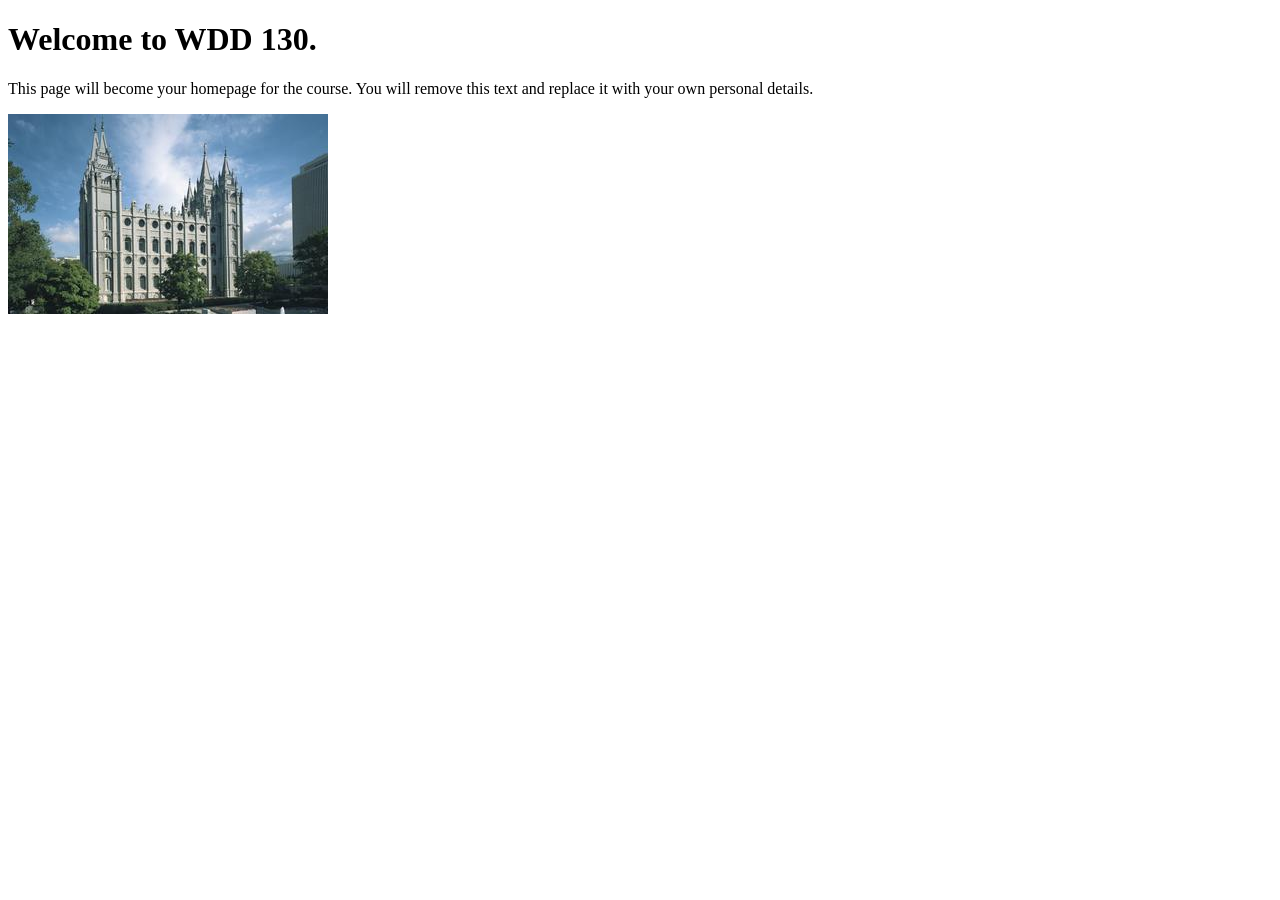
==== index.html @ 96432d04 "Initial commit" ====
<!DOCTYPE html>
<html lang="en">
<head>
    <meta charset="UTF-8">
    <meta name="viewport" content="width=device-width, initial-scale=1.0">
    <title>WDD 130 | Personal Homepage</title>
</head>
<body>
    <h1>Welcome to WDD 130.</h1>
    <p>This page will become your homepage for the course. You will remove this text and replace it with your own personal details.</p>

    <img src="images/salt-lake-temple.jpg" alt="The Salt Lake Temple.">
</body>
</html>
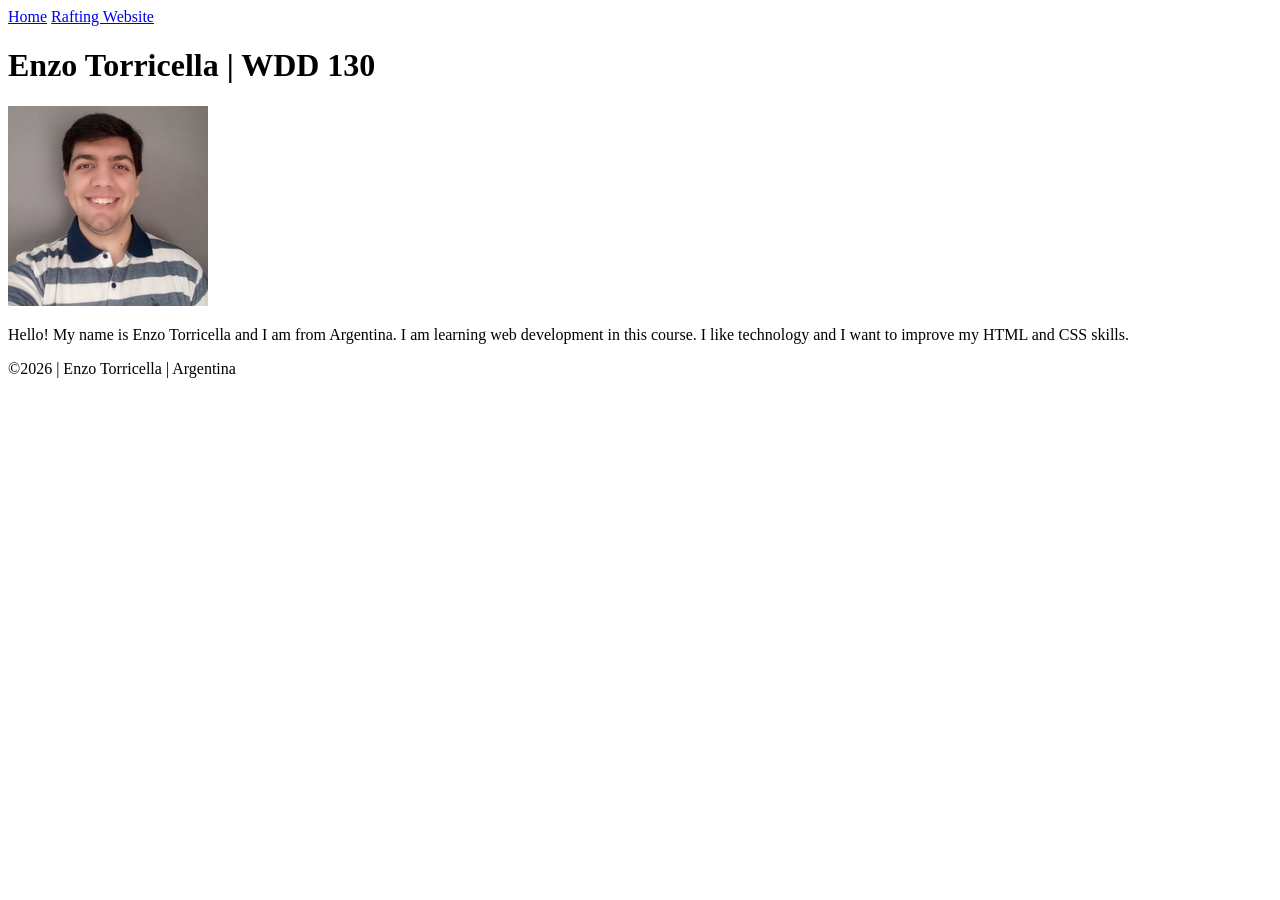
==== commit abe9379d: "Complete W01 home page" ====
--- a/index.html
+++ b/index.html
@@ -1,14 +1,31 @@
 <!DOCTYPE html>
 <html lang="en">
+
 <head>
     <meta charset="UTF-8">
     <meta name="viewport" content="width=device-width, initial-scale=1.0">
-    <title>WDD 130 | Personal Homepage</title>
+    <title>Enzo Torricella | WDD 130</title>
 </head>
+
 <body>
-    <h1>Welcome to WDD 130.</h1>
-    <p>This page will become your homepage for the course. You will remove this text and replace it with your own personal details.</p>
+    <header>
+        <nav>
+            <a href="#">Home</a>
+            <a href="wwr/">Rafting Website</a>
+        </nav>
+    </header>
+    <main>
+        <h1>Enzo Torricella | WDD 130</h1>
+        <img src="images/profile.png" alt="Hi, my name is Enzo Torricella" width="200">
+        <p>
+            Hello! My name is Enzo Torricella and I am from Argentina. I am learning web
+            development in this course. I like technology and I want to improve my HTML
+            and CSS skills.
+        </p>
+    </main>
+    <footer>
+        <p>&copy;2026 | Enzo Torricella | Argentina</p>
+    </footer>
+</body>
 
-    <img src="images/salt-lake-temple.jpg" alt="The Salt Lake Temple.">
-</body>
 </html>
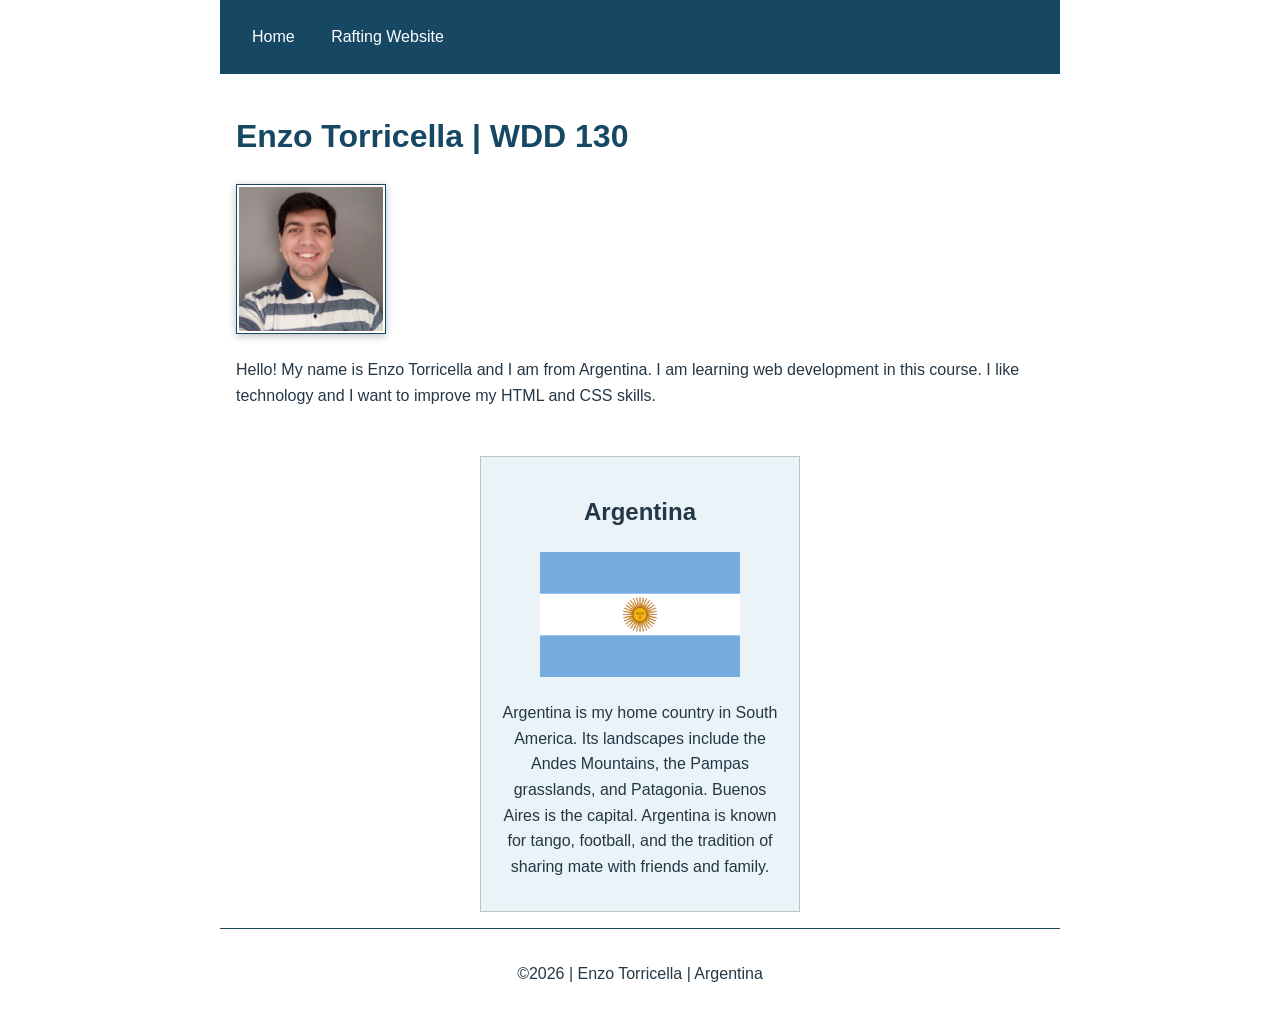
==== commit c8bcf1c3: "Complete W02 home page enhancement" ====
--- a/index.html
+++ b/index.html
@@ -5,6 +5,9 @@
     <meta charset="UTF-8">
     <meta name="viewport" content="width=device-width, initial-scale=1.0">
     <title>Enzo Torricella | WDD 130</title>
+    <meta name="description" content="Enzo Torricella's WDD 130 course home page, featuring web development assignments, a personal introduction, and information about Argentina.">
+    <meta name="author" content="Enzo Torricella">
+    <link rel="stylesheet" href="styles/styles.css">
 </head>
 
 <body>
@@ -16,16 +19,23 @@
     </header>
     <main>
         <h1>Enzo Torricella | WDD 130</h1>
-        <img src="images/profile.png" alt="Hi, my name is Enzo Torricella" width="200">
+        <img src="images/profile.png" alt="Hi, my name is Enzo Torricella" width="150">
         <p>
             Hello! My name is Enzo Torricella and I am from Argentina. I am learning web
             development in this course. I like technology and I want to improve my HTML
             and CSS skills.
         </p>
     </main>
+    <aside>
+        <h2>Argentina</h2>
+        <img src="images/argentina.png" alt="Flag of Argentina with light blue and white stripes and a golden sun" width="200">
+        <p>Argentina is my home country in South America. Its landscapes include the Andes Mountains,
+            the Pampas grasslands, and Patagonia. Buenos Aires is the capital. Argentina is known
+            for tango, football, and the tradition of sharing mate with friends and family.</p>
+    </aside>
     <footer>
         <p>&copy;2026 | Enzo Torricella | Argentina</p>
     </footer>
 </body>
 
-</html>+</html>
--- a/styles/styles.css
+++ b/styles/styles.css
@@ -0,0 +1,80 @@
+* {
+    box-sizing: border-box;
+}
+
+body {
+    margin: 0;
+    font-family: Arial, Helvetica, sans-serif;
+    color: #243746;
+    background-color: #fff;
+    line-height: 1.6;
+}
+
+header,
+main,
+footer {
+    max-width: 840px;
+    margin-right: auto;
+    margin-left: auto;
+}
+
+nav {
+    background-color: #164863;
+    padding: 1rem;
+}
+
+nav a {
+    display: inline-block;
+    padding: 0.5rem 1rem;
+    color: #fff;
+    text-decoration: none;
+}
+
+nav a:hover,
+nav a:focus-visible {
+    text-decoration: underline;
+}
+
+main {
+    padding: 1rem;
+}
+
+h1 {
+    color: #164863;
+}
+
+main img {
+    width: 150px;
+    height: auto;
+    border: 1px solid #164863;
+    padding: 2px;
+    box-shadow: 0 2px 8px #bbb;
+}
+
+p {
+    padding: 0;
+}
+
+aside {
+    width: 20rem;
+    max-width: calc(100% - 2rem);
+    margin: 1rem auto;
+    border: 1px solid rgb(0 0 0 / 0.2);
+    padding: 1rem;
+    background-color: #eaf3f8;
+    color: #243746;
+    text-align: center;
+}
+
+aside img {
+    width: 200px;
+    max-width: 100%;
+    height: auto;
+}
+
+footer {
+    margin-top: 15px;
+    border-top: 1px solid #164863;
+    padding: 1rem;
+    text-align: center;
+}
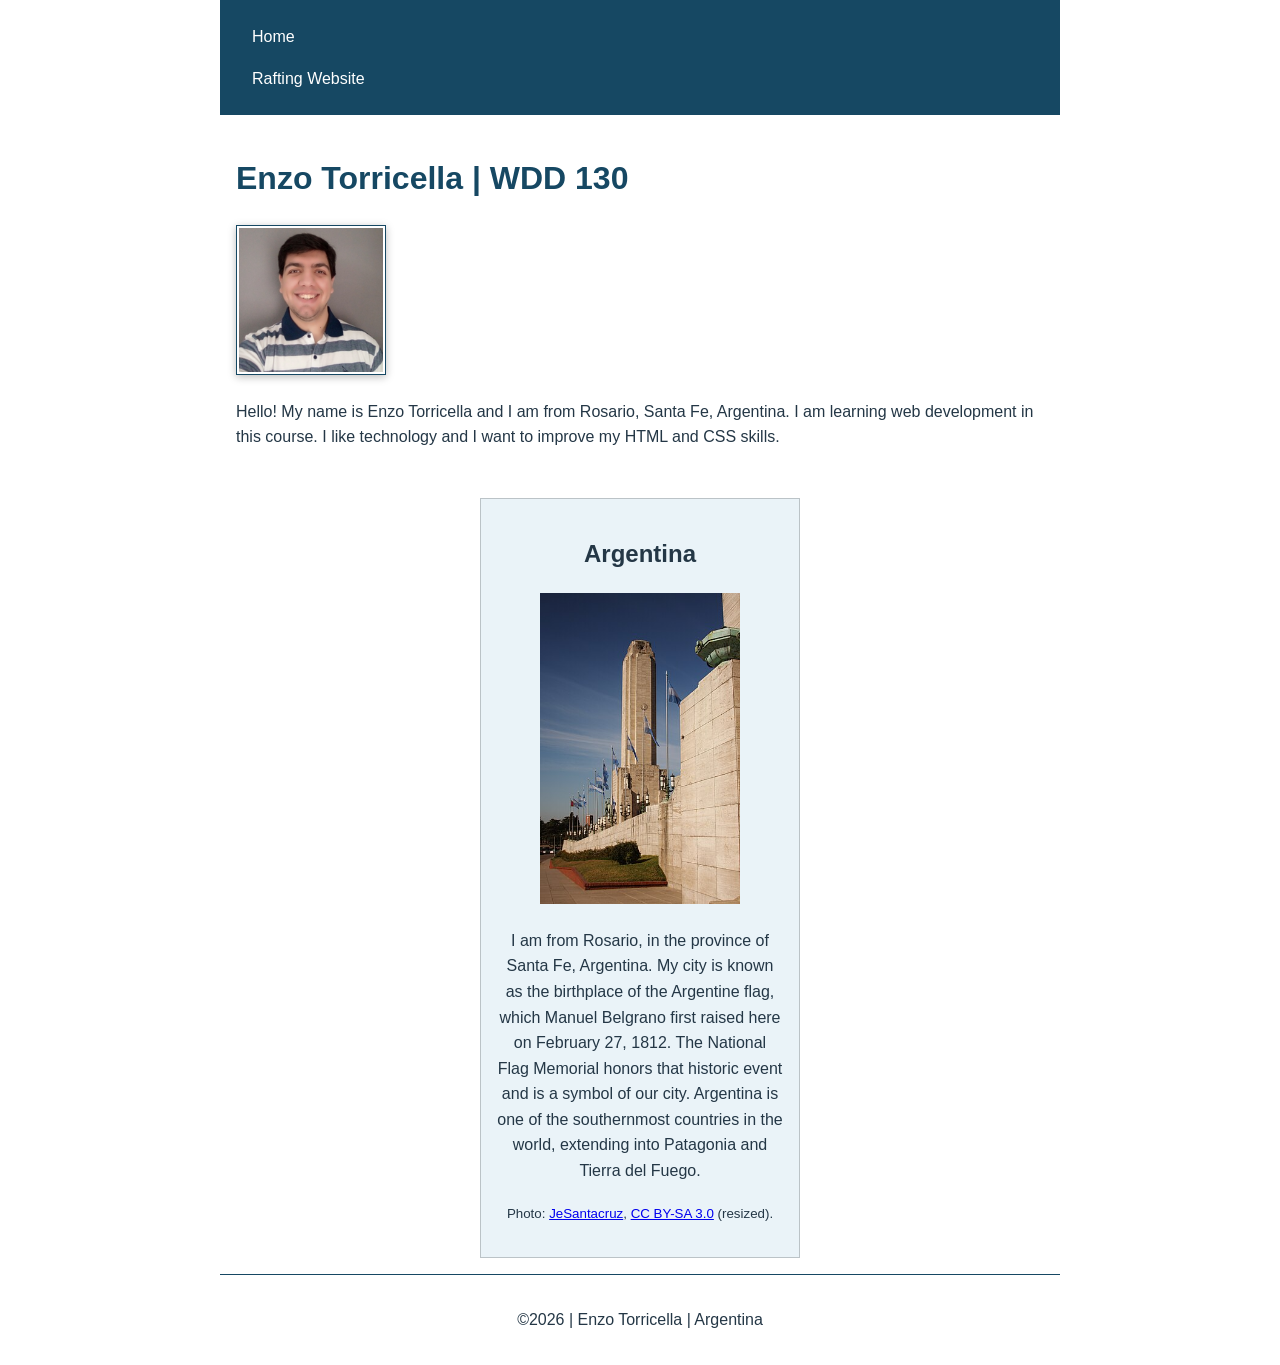
==== commit ae8bd843: "Personalize home page with Rosario and Flag Memorial photo" ====
--- a/index.html
+++ b/index.html
@@ -21,17 +21,21 @@
         <h1>Enzo Torricella | WDD 130</h1>
         <img src="images/profile.png" alt="Hi, my name is Enzo Torricella" width="150">
         <p>
-            Hello! My name is Enzo Torricella and I am from Argentina. I am learning web
+            Hello! My name is Enzo Torricella and I am from Rosario, Santa Fe, Argentina. I am learning web
             development in this course. I like technology and I want to improve my HTML
             and CSS skills.
         </p>
     </main>
     <aside>
         <h2>Argentina</h2>
-        <img src="images/argentina.png" alt="Flag of Argentina with light blue and white stripes and a golden sun" width="200">
-        <p>Argentina is my home country in South America. Its landscapes include the Andes Mountains,
-            the Pampas grasslands, and Patagonia. Buenos Aires is the capital. Argentina is known
-            for tango, football, and the tradition of sharing mate with friends and family.</p>
+        <img src="images/monumento-bandera.jpg" alt="Tower of the National Flag Memorial in Rosario, Santa Fe, Argentina" width="200">
+        <p>I am from Rosario, in the province of Santa Fe, Argentina. My city is known as the
+            birthplace of the Argentine flag, which Manuel Belgrano first raised here on February 27,
+            1812. The National Flag Memorial honors that historic event and is a symbol of our city.
+            Argentina is one of the southernmost countries in the world, extending into Patagonia
+            and Tierra del Fuego.</p>
+        <p><small>Photo: <a href="https://commons.wikimedia.org/wiki/File:A_la_Bandera.JPG">JeSantacruz</a>,
+            <a href="https://creativecommons.org/licenses/by-sa/3.0/">CC BY-SA 3.0</a> (resized).</small></p>
     </aside>
     <footer>
         <p>&copy;2026 | Enzo Torricella | Argentina</p>
--- a/styles/styles.css
+++ b/styles/styles.css
@@ -24,7 +24,7 @@
 }
 
 nav a {
-    display: inline-block;
+    display: block;
     padding: 0.5rem 1rem;
     color: #fff;
     text-decoration: none;
@@ -36,6 +36,7 @@
 }
 
 main {
+    max-width: 840px;
     padding: 1rem;
 }
 
